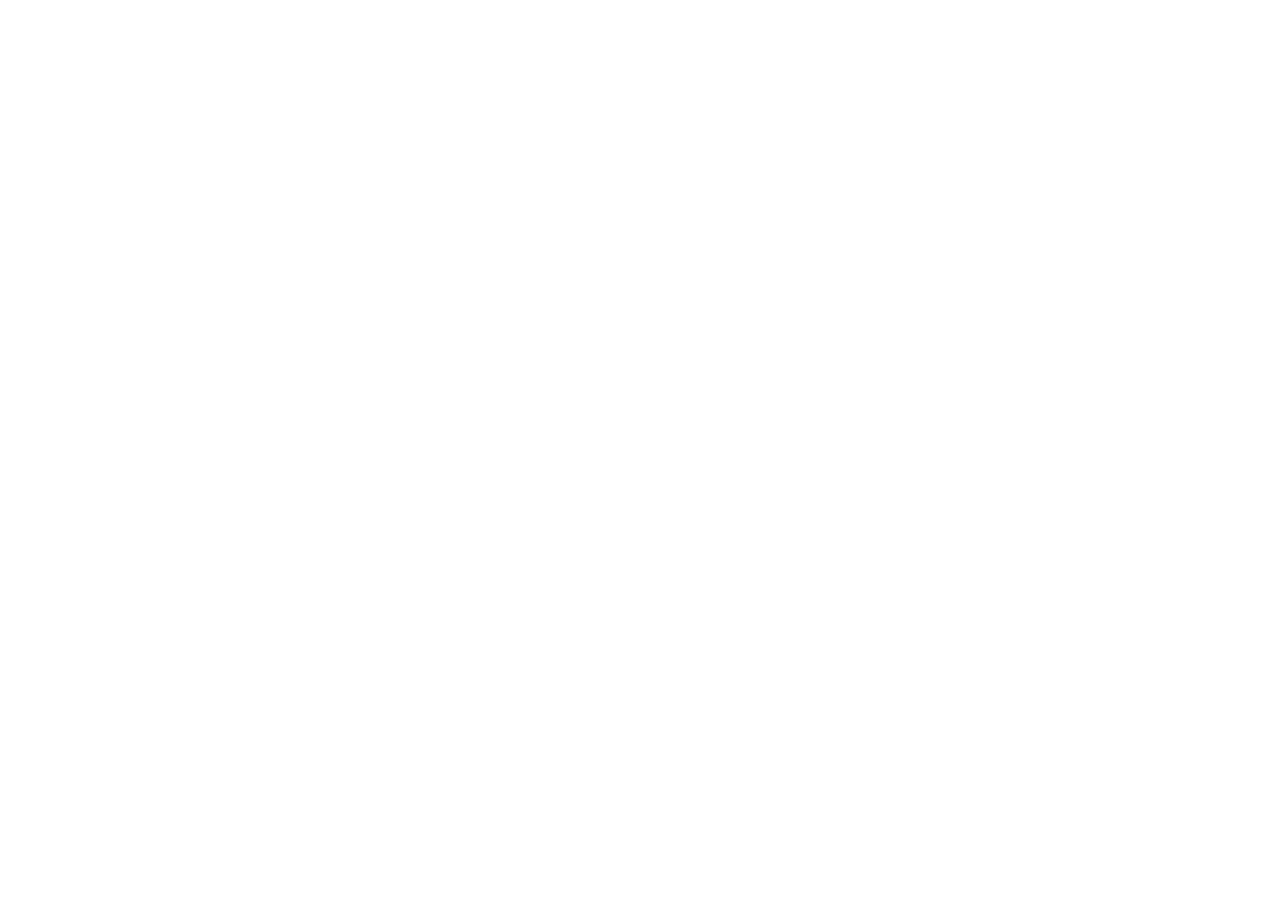
==== index.html @ 074441b2 "Startus files updated" ====
<!DOCTYPE html>
<html lang="en">
<head>
    <meta charset="UTF-8">
    <meta name="viewport" content="width=device-width, initial-scale=1.0">
    <title>CountriesInfo</title>
    <link rel="stylesheet" href="style.css">
</head>
<body>
    
    <script src="script.js"></script>
</body>
</html>
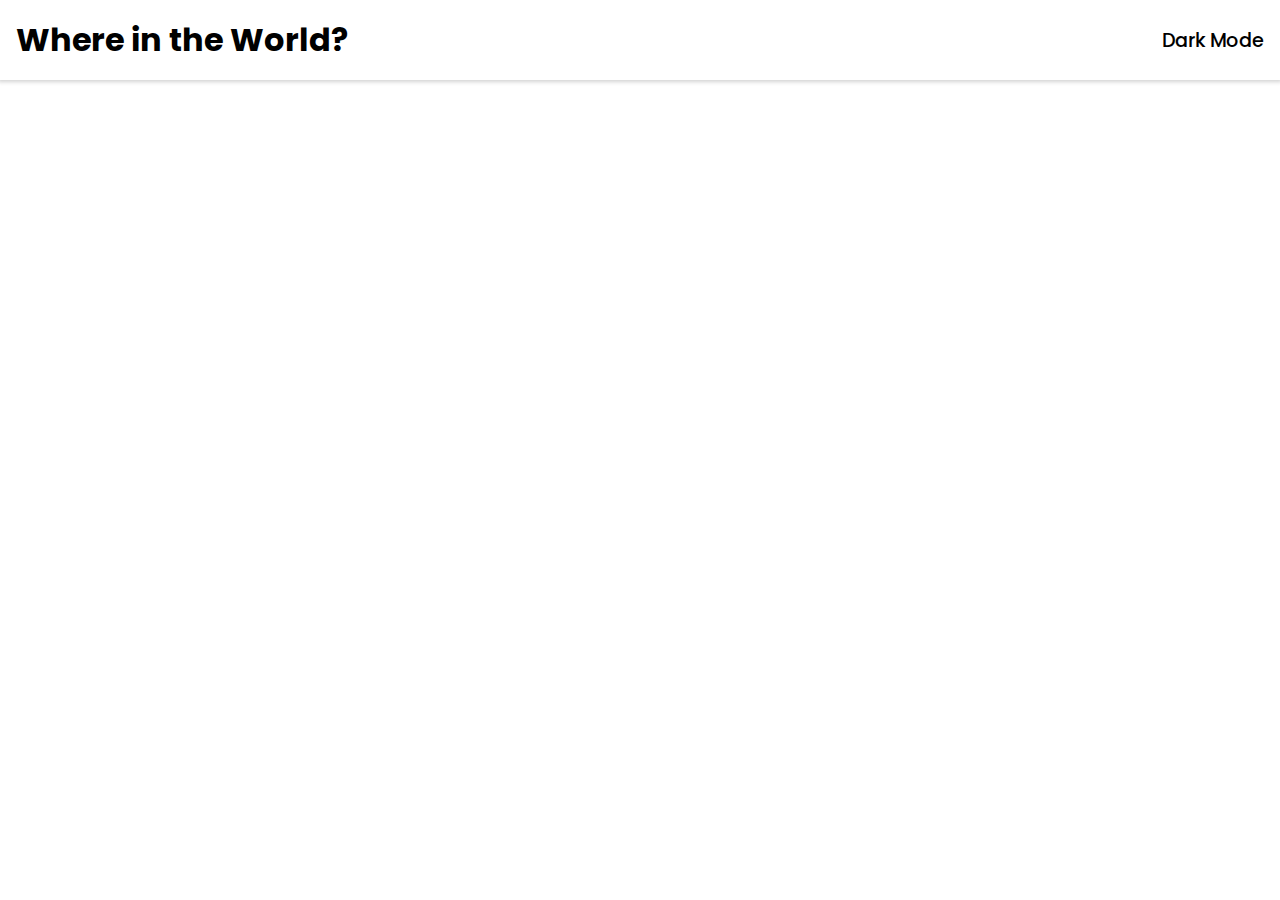
==== commit 51758652: "header section completed" ====
--- a/index.html
+++ b/index.html
@@ -4,10 +4,21 @@
     <meta charset="UTF-8">
     <meta name="viewport" content="width=device-width, initial-scale=1.0">
     <title>CountriesInfo</title>
+    <link rel="stylesheet" href="https://cdnjs.cloudflare.com/ajax/libs/font-awesome/6.6.0/css/all.min.css" integrity="sha512-Kc323vGBEqzTmouAECnVceyQqyqdsSiqLQISBL29aUW4U/M7pSPA/gEUZQqv1cwx4OnYxTxve5UMg5GT6L4JJg==" crossorigin="anonymous" referrerpolicy="no-referrer" />
     <link rel="stylesheet" href="style.css">
 </head>
 <body>
-    
+    <header>
+        <div class="container">
+            <div class="header_container">
+                <h2 class="header_heading">Where in the World?</h2>
+                <div class="night_mode_container">
+                    <i class="fa-regular fa-moon"></i>
+                    <h4>Dark Mode</h4>
+                </div>
+            </div>
+        </div>
+    </header>
     <script src="script.js"></script>
 </body>
 </html>--- a/style.css
+++ b/style.css
@@ -0,0 +1,48 @@
+@import url('https://fonts.googleapis.com/css2?family=Poppins:ital,wght@0,100;0,200;0,300;0,400;0,500;0,600;0,700;0,800;0,900;1,100;1,200;1,300;1,400;1,500;1,600;1,700;1,800;1,900&display=swap');
+
+*{
+    margin: 0;
+    padding: 0;
+    box-sizing: border-box;
+}
+
+:root{
+    --background-color: white;
+    --shadow-color: rgba(0, 0, 0, 0.175);
+}
+
+html{
+    font-size: 16px;
+    font-family: "Poppins", sans-serif;
+}
+
+/* ----------------------header--------------------------- */
+header .container{
+    background-color: var(--background-color);
+    box-shadow: 0px 0px 4px 2px var(--shadow-color);
+}
+
+header .container .header_container{
+    max-width: 1440px;
+    margin: 0 auto;
+    padding: 1rem;
+    display: flex;
+    justify-content: space-between;
+    align-items: center;
+}
+
+.header_container .header_heading{
+    font-size: 2rem;
+}
+
+.header_container .night_mode_container{
+    display: flex;
+    gap: 10px;
+    align-items: center;
+    font-size: 1.2rem;
+    cursor: pointer;
+}
+
+.header_container .night_mode_container h4{
+    font-weight: 500;
+}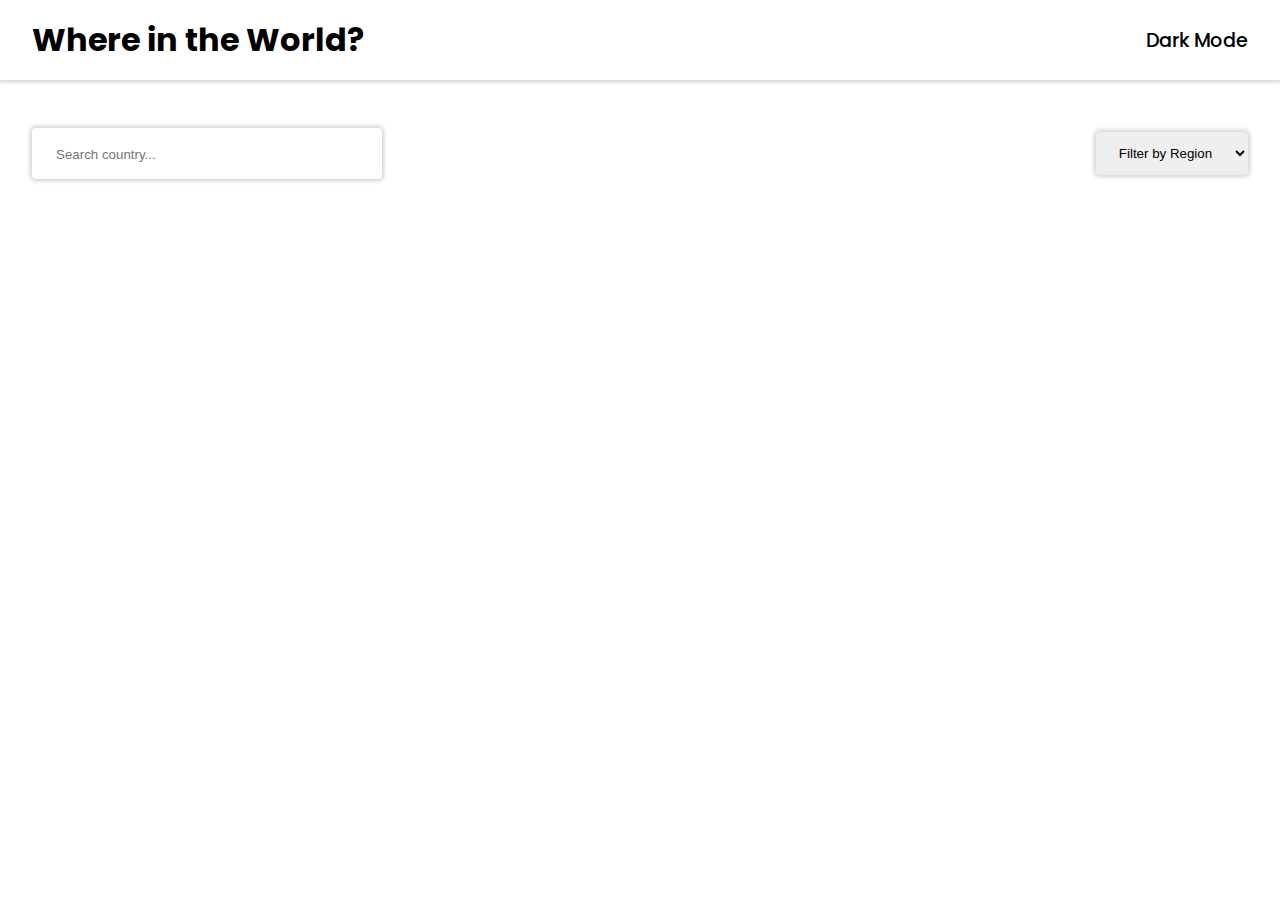
==== commit 81994a58: "search and filter property implemented" ====
--- a/index.html
+++ b/index.html
@@ -19,6 +19,30 @@
             </div>
         </div>
     </header>
+
+    <main>
+        <div class="main_container">
+            <div class="main_header_container">
+                <div class="search_container">
+                    <i class="fa-solid fa-magnifying-glass"></i>
+                    <input type="text" name="search" id="search" placeholder="Search country...">
+                </div>
+                <div class="filter_by_container">
+                    <select class="filter_by_region">
+                        <option hidden>Filter by Region</option>
+                        <option value="Africa">Africa</option>
+                        <option value="Asia">Asia</option>
+                        <option value="America">America</option>
+                        <option value="Oceania">Oceania</option>
+                        <option value="Antarctic">Antarctic</option>
+                    </select>
+                </div>
+            </div>
+            <div class="countries_cards">
+                
+        </div>
+    </main>
+
     <script src="script.js"></script>
 </body>
 </html>--- a/style.css
+++ b/style.css
@@ -6,26 +6,33 @@
     box-sizing: border-box;
 }
 
+a{
+    text-decoration: none;
+    color: inherit;
+}
+
 :root{
     --background-color: white;
     --shadow-color: rgba(0, 0, 0, 0.175);
+    --text-color: black;
 }
 
 html{
     font-size: 16px;
     font-family: "Poppins", sans-serif;
+    background-color: var(--background-color);
+    color: var(--text-color);
 }
 
 /* ----------------------header--------------------------- */
 header .container{
-    background-color: var(--background-color);
     box-shadow: 0px 0px 4px 2px var(--shadow-color);
 }
 
 header .container .header_container{
     max-width: 1440px;
     margin: 0 auto;
-    padding: 1rem;
+    padding: 1rem 2rem;
     display: flex;
     justify-content: space-between;
     align-items: center;
@@ -45,4 +52,95 @@
 
 .header_container .night_mode_container h4{
     font-weight: 500;
+}
+
+
+/* --------------------------------main------------------------------ */
+.main_container{
+    max-width: 1440px;
+    margin: 0 auto;
+    padding: 2rem 2rem;
+}
+
+.main_header_container{
+    display: flex;
+    align-items: center;
+    justify-content: space-between;
+    margin-bottom: 3rem;
+    margin-top: 1rem;
+}
+
+.main_header_container .search_container{
+    box-shadow: 0 0 4px 2px var(--shadow-color);
+    padding: 0.8rem 1rem;
+    width: 350px;
+    border-radius: 4px;
+}
+
+.main_header_container .search_container input{
+    border: none;
+    outline: none;
+    width: 93%;
+    padding-inline: 8px;
+}
+
+.main_header_container .filter_by_container select{
+    padding: 0.8rem 1.2rem ;
+    border: none;
+    outline: none;
+    box-shadow: 0 0 4px 2px var(--shadow-color);
+    border-radius: 4px;
+}
+
+.main_container .countries_cards{
+    display: flex;
+    gap: 2rem;
+    justify-content: space-between;
+    flex-wrap: wrap;
+}
+
+.countries_cards .card{
+    width: 280px;
+    /* border: 2px solid red; */
+    padding-bottom: 1rem;
+    box-shadow: 0 0 8px 2px var(--shadow-color);
+    cursor: pointer;
+    border-radius: 0.5rem;
+    overflow: hidden;
+    transition: all 0.2s ease-in-out;
+}
+
+.countries_cards .card:hover{
+    transform: scale(1.03);
+    box-shadow: 0 0 8px 4px var(--shadow-color);
+}
+
+.countries_cards .card .card_img{
+    width: 100%;
+    height: 170px;
+    overflow: hidden;
+}
+
+.countries_cards .card .card_img img{
+    
+    width: 280px;
+    height: 170px;
+}
+
+.countries_cards .card .card_details{
+    padding: 1rem 1rem;
+}
+
+.card_details .country_name{
+    font-size: 1.3rem;
+    padding-bottom: 8px;
+}
+
+.card_details p{
+    font-size: 0.9rem;
+    padding-bottom: 5px;
+}
+
+.card_details p b{
+    font-weight: 600;
 }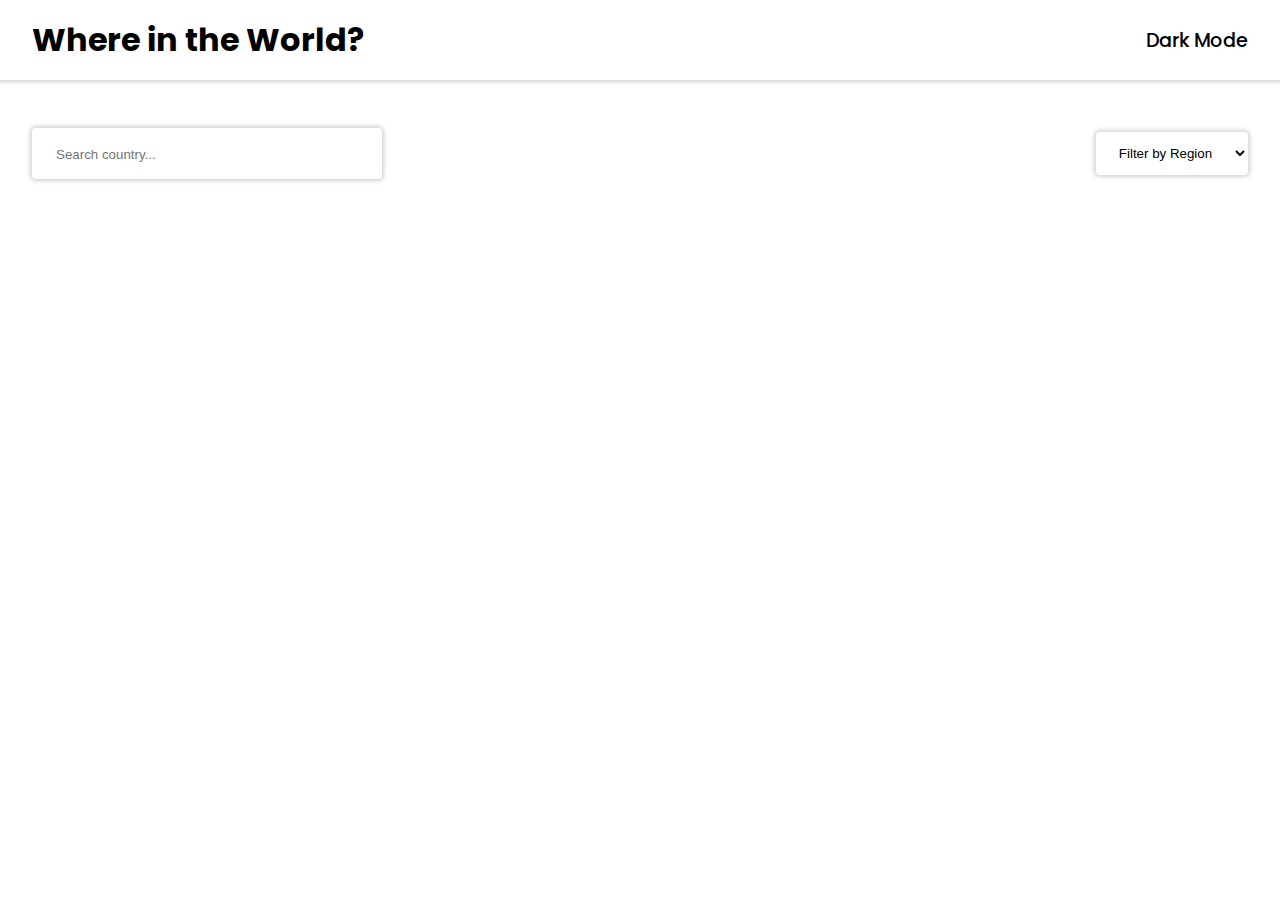
==== commit 1633ac8e: "dark mode implemented" ====
--- a/index.html
+++ b/index.html
@@ -12,8 +12,9 @@
         <div class="container">
             <div class="header_container">
                 <h2 class="header_heading">Where in the World?</h2>
-                <div class="night_mode_container">
-                    <i class="fa-regular fa-moon"></i>
+                <div class="theme_container">
+                    <i class="fa-regular fa-moon moon"></i>
+                    <i class="fa-regular fa-sun sun"></i>
                     <h4>Dark Mode</h4>
                 </div>
             </div>
--- a/style.css
+++ b/style.css
@@ -11,22 +11,34 @@
     color: inherit;
 }
 
-:root{
+body{
     --background-color: white;
     --shadow-color: rgba(0, 0, 0, 0.175);
     --text-color: black;
+    --element-color: white;
+    background-color: var(--background-color);
+    font-family: "Poppins", sans-serif;
+    color: var(--text-color);
+}
+
+.dark{
+    --background-color: hsl(207, 26%, 17%);
+    --text-color: white;
+    --element-color: hsl(209, 23%, 22%);
+    background-color: var(--background-color);
+    font-family: "Poppins", sans-serif;
+    color: var(--text-color);
 }
 
 html{
     font-size: 16px;
-    font-family: "Poppins", sans-serif;
-    background-color: var(--background-color);
-    color: var(--text-color);
 }
+
 
 /* ----------------------header--------------------------- */
 header .container{
     box-shadow: 0px 0px 4px 2px var(--shadow-color);
+    /* background-color: var(--background-color); */
 }
 
 header .container .header_container{
@@ -42,7 +54,7 @@
     font-size: 2rem;
 }
 
-.header_container .night_mode_container{
+.header_container .theme_container{
     display: flex;
     gap: 10px;
     align-items: center;
@@ -50,7 +62,15 @@
     cursor: pointer;
 }
 
-.header_container .night_mode_container h4{
+.header_container .theme_container .sun{
+    display: none;
+}
+
+.header_container .theme_container .moon{
+    display: block;
+}
+
+.header_container .theme_container h4{
     font-weight: 500;
 }
 
@@ -75,6 +95,7 @@
     padding: 0.8rem 1rem;
     width: 350px;
     border-radius: 4px;
+    background-color: var(--element-color);
 }
 
 .main_header_container .search_container input{
@@ -82,6 +103,8 @@
     outline: none;
     width: 93%;
     padding-inline: 8px;
+    background-color: inherit;
+    color: inherit;
 }
 
 .main_header_container .filter_by_container select{
@@ -90,6 +113,8 @@
     outline: none;
     box-shadow: 0 0 4px 2px var(--shadow-color);
     border-radius: 4px;
+    background-color: var(--element-color);
+    color: inherit;
 }
 
 .main_container .countries_cards{
@@ -108,6 +133,7 @@
     border-radius: 0.5rem;
     overflow: hidden;
     transition: all 0.2s ease-in-out;
+    background-color: var(--element-color);
 }
 
 .countries_cards .card:hover{
